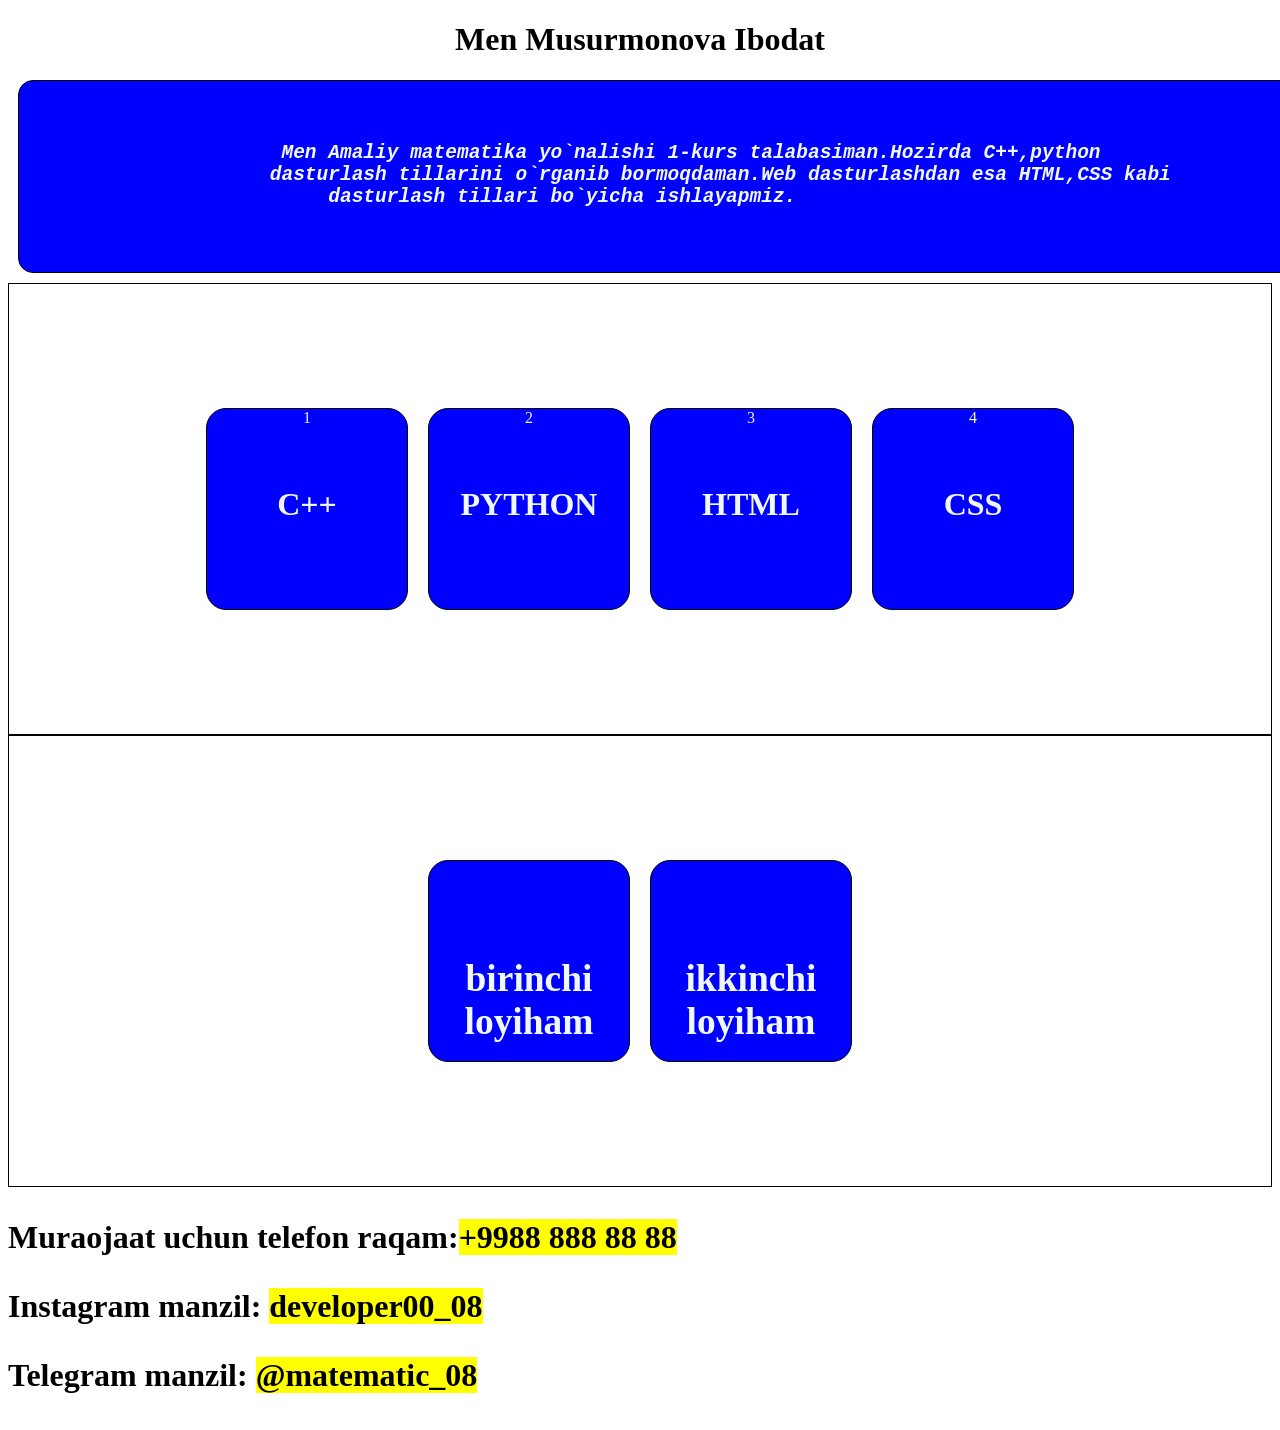
==== index.html @ 7ff5f448 "first commit" ====
<!DOCTYPE html>
<html lang="en">
<head>
    <meta charset="UTF-8">
    <meta name="viewport" content="width=device-width, initial-scale=1.0">
    <title>men haqimda</title>
    <link rel="stylesheet" href="dizayn.css">
    <style>
     .content{
          background-color: blue;
     }

    </style>
    <style>
        body{
            background-color: rgb(255, 255, 255);
        }
    </style>
</head>
<body>
    <h1 style="color: rgb(0, 0, 0); text-align: center;">Men Musurmonova Ibodat</h1>
    <div class="content">
     <div class="images">
          <img src="" alt="">
     <pre><b><i><h2>
                      Men Amaliy matematika yo`nalishi 1-kurs talabasiman.Hozirda C++,python 
                     dasturlash tillarini o`rganib bormoqdaman.Web dasturlashdan esa HTML,CSS kabi 
                          dasturlash tillari bo`yicha ishlayapmiz.</h2></i></b>
     </pre>
    </div>
    </div>
  <div class="container">
        <div class="box">1
          <h1><b>
               <br>
              C++
          </b></h1>
        </div>
        <div class="box">2
          <h1><b>
               <br>
              PYTHON
          </b></h1>
        </div>
        <div class="box">3
          <h1><b>
               <br>
              HTML
          </b></h1>
        </div>
        <div class="box">4
          <h1><b>
               <br>
              CSS
          </b></h1>
        </div>
        
    </div> 
    <div class="container">
     <div class="boxs">
          <h1><b>
               <br>
              <a href="./davlat.html" target="_blank"><h3>birinchi loyiham</h3></a>
          </b></h1>
        </div>

    <div class="boxs">
          <h1><b>
               <br>
              <a href="./students-table.html" target="_blank"><h3>ikkinchi loyiham</h3></a>
          </b></h1>
        </div>

    </div>
<div>
     <h1>
          <p>Muraojaat uchun telefon raqam:<mark>+9988 888 88 88</mark></p>
          <p>Instagram manzil: <mark>developer00_08</mark>
          </p>
          <p>Telegram manzil: <mark>@matematic_08</mark>
          </p></h1>
</div>
</body>
</html>
---- dizayn.css ----
.content{
    margin: 10px;
    border: 1px solid black;
    padding: 5px;
    gap: 20px;
    flex-wrap: wrap;
    justify-content: center;
    border-radius: 15px;
    width: 1450px;
}
.content pre{
    color: aliceblue;
}
 .container {
            border: 1px solid black;
            display: flex;
            flex-wrap: wrap;
            gap: 30px 20px;
            height: 50vh;
            
            justify-content: center;
            align-items: center;
        }

        .box {
            width: 200px;
            height: 200px;
            border: 1px solid black;
            border-radius: 20px;
            background-color: blue;
            color: aliceblue;
            text-align: center;
        }
        .boxs
        {
             width: 200px;
            height: 200px;
            border: 1px solid black;
            border-radius: 20px;
            background-color: blue;
           
            text-align: center;
        }
        .boxs h3{
 color: aliceblue;
        }
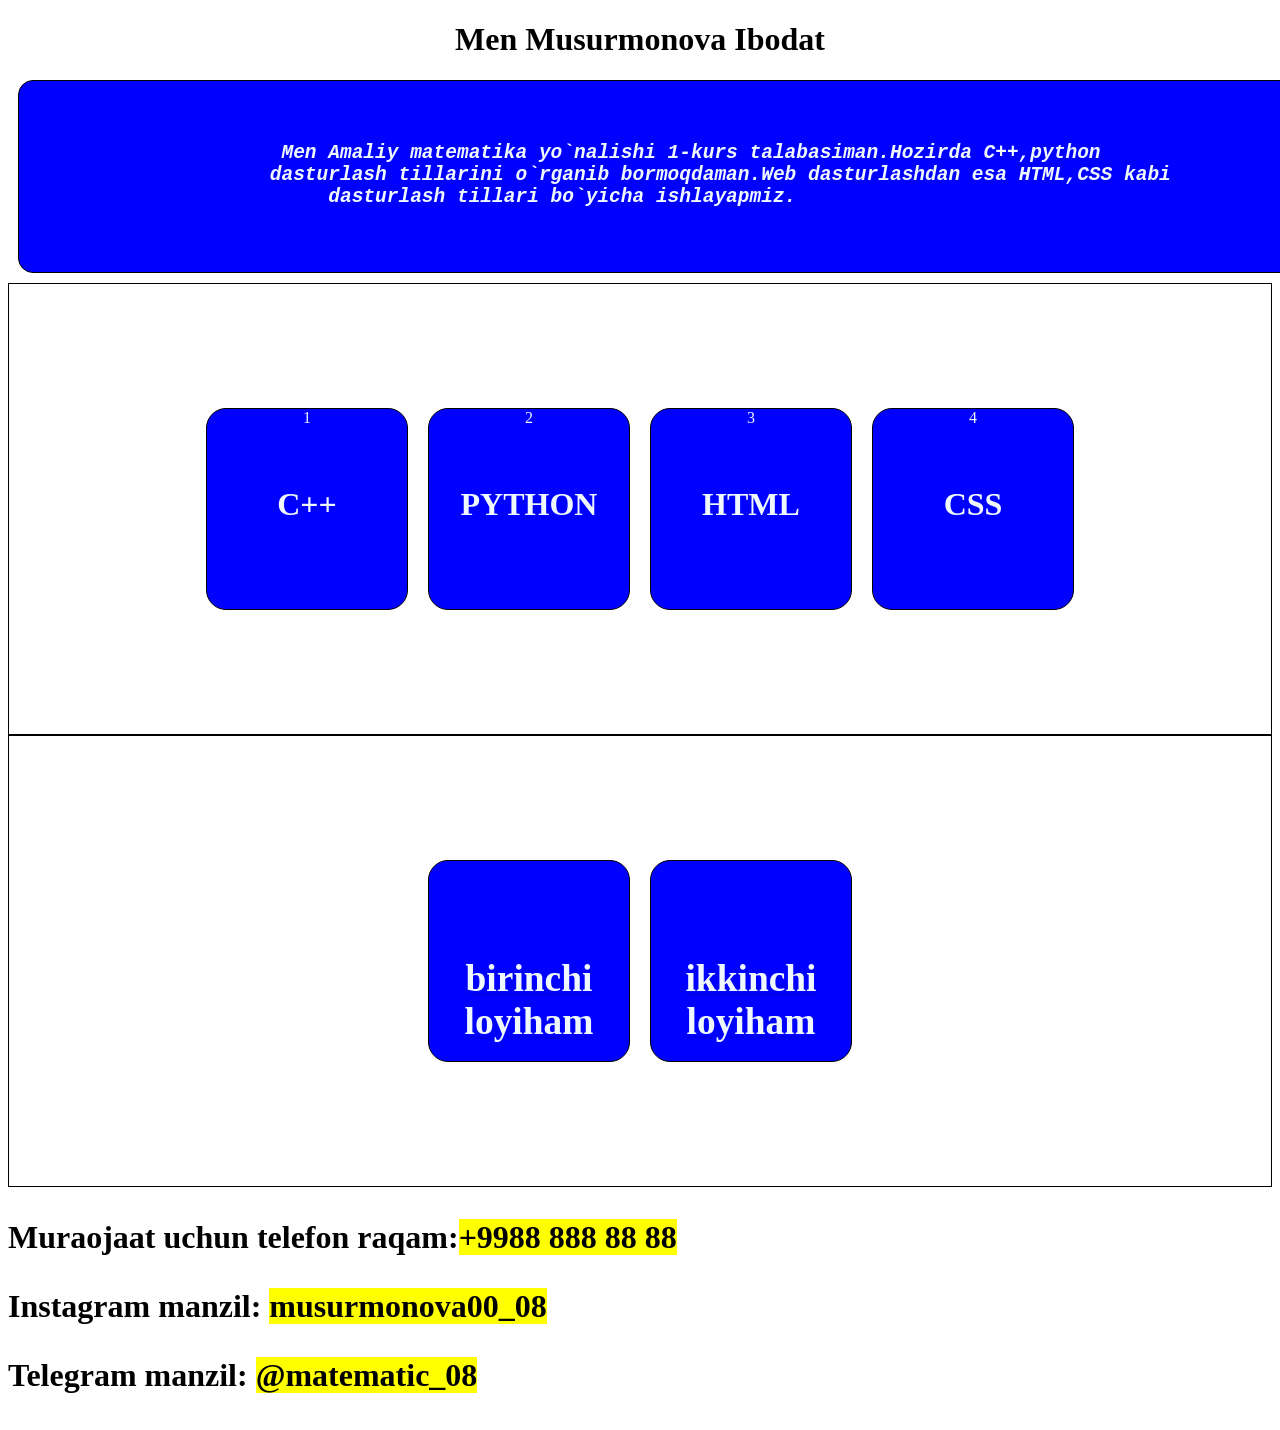
==== commit a52249d8: "yangiladim" ====
--- a/index.html
+++ b/index.html
@@ -75,7 +75,7 @@
 <div>
      <h1>
           <p>Muraojaat uchun telefon raqam:<mark>+9988 888 88 88</mark></p>
-          <p>Instagram manzil: <mark>developer00_08</mark>
+          <p>Instagram manzil: <mark>musurmonova00_08</mark>
           </p>
           <p>Telegram manzil: <mark>@matematic_08</mark>
           </p></h1>
